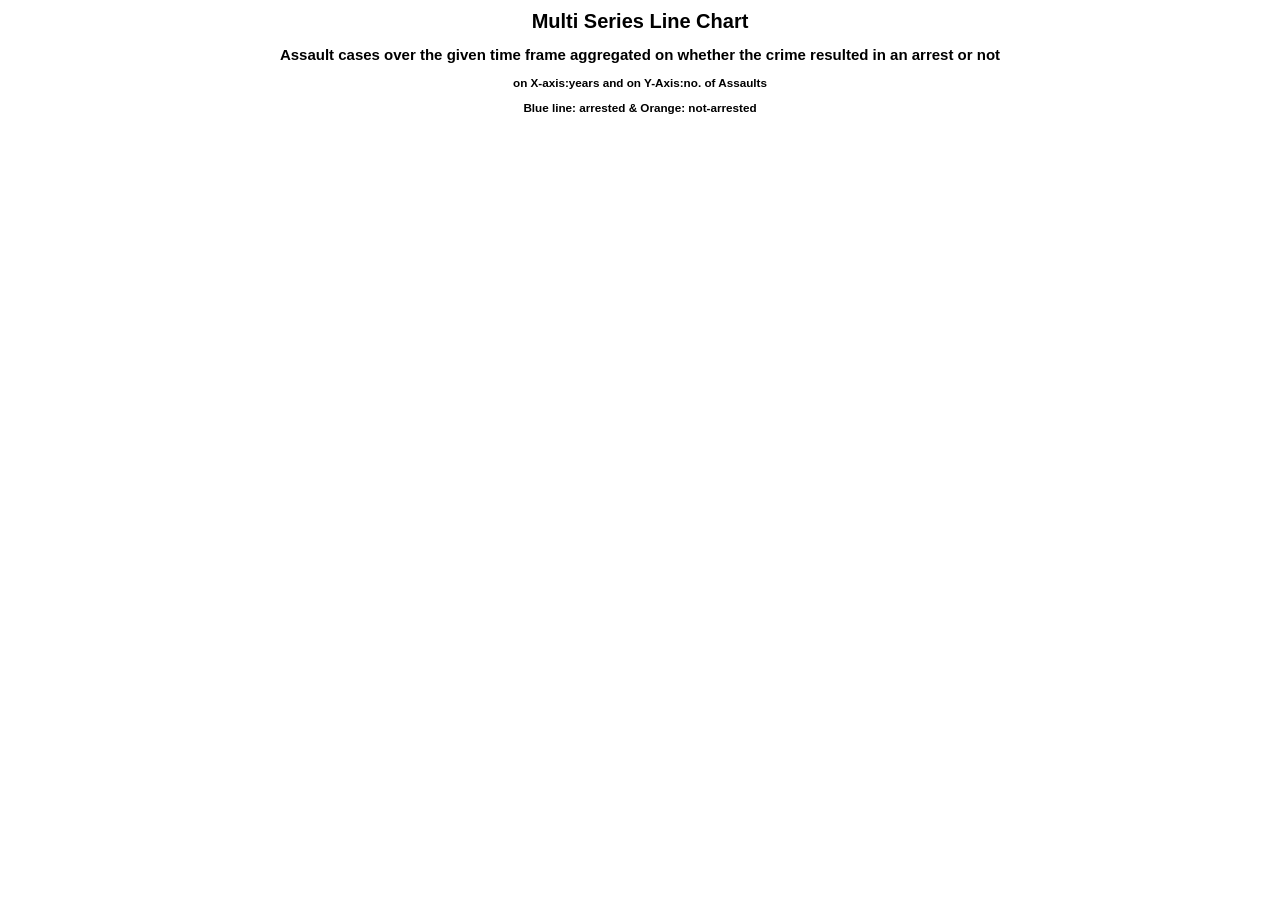
==== MultiSeriesLineChart/index.html @ 7e620814 "first commit on assignment3" ====
<!DOCTYPE html>
<meta charset="utf-8">
<style>

body {
  font: 10px sans-serif;
}

.axis path,
.axis line {
  fill: none;
  stroke: #000;
  shape-rendering: crispEdges;
}

.x.axis path {
  display: none;
}

.line {
  fill: none;
  stroke: steelblue;
  stroke-width: 1.5px;
}
h1{
margin-top: 10px;
}
</style>
<body>
<center>
<h1>Multi Series Line Chart</h1>
<h2>Assault cases over the given time frame aggregated    on whether the crime resulted in an arrest or not</h2>
<h3>on X-axis:years and on Y-Axis:no. of Assaults<h3>
<h3>Blue line: arrested & Orange: not-arrested<h3>
</center>
<script src="//d3js.org/d3.v3.min.js"></script>
<script>

var margin = {top: 50, right: 100, bottom: 30, left: 350},
    width = 1000 - margin.left - margin.right,
    height = 500 - margin.top - margin.bottom;

var parseDate = d3.time.format("%Y").parse;

var x = d3.time.scale()
    .range([0, width]);

var y = d3.scale.linear()
    .range([height, 0]);

var color = d3.scale.category10();

var xAxis = d3.svg.axis()
    .scale(x)
    .orient("bottom");

var yAxis = d3.svg.axis()
    .scale(y)
    .orient("left");

var line = d3.svg.line()
    .interpolate("basis")
    .x(function(d) { return x(d.Year); })
    .y(function(d) { return y(d.temperature); });

var svg = d3.select("body").append("svg")
    .attr("width", width + margin.left + margin.right)
    .attr("height", height + margin.top + margin.bottom)
  .append("g")
    .attr("transform", "translate(" + margin.left + "," + margin.top + ")");

d3.tsv("result.tsv", function(error, data) {
  if (error) throw error;

  color.domain(d3.keys(data[0]).filter(function(key) { return key !== "Year"; }));

  data.forEach(function(d) {
    d.Year = parseDate(d.Year);
  });

  var cities = color.domain().map(function(name) {
    return {
      name: name,
      values: data.map(function(d) {
        return {Year: d.Year, temperature: +d[name]};
      })
    };
  });

  x.domain(d3.extent(data, function(d) { return d.Year; }));

  y.domain([
    d3.min(cities, function(c) { return d3.min(c.values, function(v) { return v.temperature; }); }),
    d3.max(cities, function(c) { return d3.max(c.values, function(v) { return v.temperature; }); })
  ]);

  svg.append("g")
      .attr("class", "x axis")
      .attr("transform", "translate(0," + height + ")")
	  .call(xAxis);

  svg.append("g")
      .attr("class", "y axis")
      .call(yAxis)
	  .append("text")
      .attr("transform", "rotate(-90)")
      .attr("y", 6)
      .attr("dy", ".71em")
      .style("text-anchor", "end")
      .text("ASSAULT");

  var city = svg.selectAll(".city")
      .data(cities)
    .enter().append("g")
      .attr("class", "city");

  city.append("path")
      .attr("class", "line")
      .attr("d", function(d) { return line(d.values); })
      .style("stroke", function(d) { return color(d.name); });

  city.append("text")
      .datum(function(d) { return {name: d.name, value: d.values[d.values.length - 1]}; })
      .attr("transform", function(d) { return "translate(" + x(d.value.Year) + "," + y(d.value.temperature) + ")"; })
      .attr("x", 3)
      .attr("dy", ".35em")
      .text(function(d) { return d.name; });
});

</script>
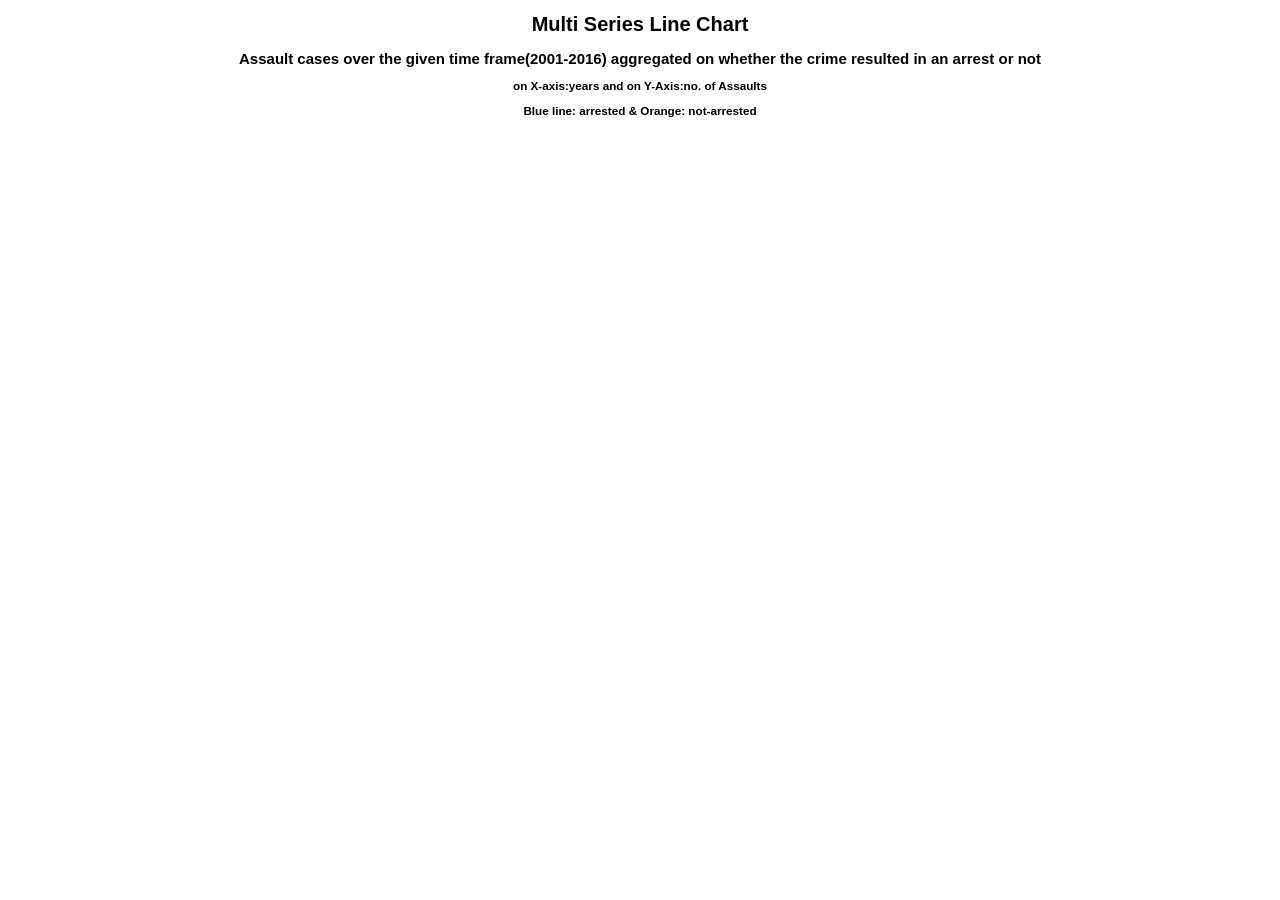
==== commit d031ed9c: "First commit" ====
--- a/MultiSeriesLineChart/index.html
+++ b/MultiSeriesLineChart/index.html
@@ -1,130 +1,29 @@
 <!DOCTYPE html>
-<meta charset="utf-8">
-<style>
+<html>
+<head>
+  <meta charset="utf-8">
+<title>Bar Graph</title>
+<link rel="stylesheet" type="text/css" href="stylesheet1.css">
 
-body {
-  font: 10px sans-serif;
-}
-
-.axis path,
-.axis line {
-  fill: none;
-  stroke: #000;
-  shape-rendering: crispEdges;
-}
-
-.x.axis path {
-  display: none;
-}
-
-.line {
-  fill: none;
-  stroke: steelblue;
-  stroke-width: 1.5px;
-}
-h1{
-margin-top: 10px;
-}
-</style>
+<script src="http://d3js.org/d3.v3.min.js"></script>
+</head>
 <body>
 <center>
-<h1>Multi Series Line Chart</h1>
-<h2>Assault cases over the given time frame aggregated    on whether the crime resulted in an arrest or not</h2>
+
+  <h1>Multi Series Line Chart</h1>
+<h2>Assault cases over the given time frame(2001-2016) aggregated    on whether the crime resulted in an arrest or not</h2>
 <h3>on X-axis:years and on Y-Axis:no. of Assaults<h3>
 <h3>Blue line: arrested & Orange: not-arrested<h3>
 </center>
-<script src="//d3js.org/d3.v3.min.js"></script>
-<script>
+  <div id="multiline">
+     </div>
 
-var margin = {top: 50, right: 100, bottom: 30, left: 350},
-    width = 1000 - margin.left - margin.right,
-    height = 500 - margin.top - margin.bottom;
 
-var parseDate = d3.time.format("%Y").parse;
 
-var x = d3.time.scale()
-    .range([0, width]);
 
-var y = d3.scale.linear()
-    .range([height, 0]);
 
-var color = d3.scale.category10();
 
-var xAxis = d3.svg.axis()
-    .scale(x)
-    .orient("bottom");
+  <script src="multiSeriesLineforRegion.js"></script>
 
-var yAxis = d3.svg.axis()
-    .scale(y)
-    .orient("left");
-
-var line = d3.svg.line()
-    .interpolate("basis")
-    .x(function(d) { return x(d.Year); })
-    .y(function(d) { return y(d.temperature); });
-
-var svg = d3.select("body").append("svg")
-    .attr("width", width + margin.left + margin.right)
-    .attr("height", height + margin.top + margin.bottom)
-  .append("g")
-    .attr("transform", "translate(" + margin.left + "," + margin.top + ")");
-
-d3.tsv("result.tsv", function(error, data) {
-  if (error) throw error;
-
-  color.domain(d3.keys(data[0]).filter(function(key) { return key !== "Year"; }));
-
-  data.forEach(function(d) {
-    d.Year = parseDate(d.Year);
-  });
-
-  var cities = color.domain().map(function(name) {
-    return {
-      name: name,
-      values: data.map(function(d) {
-        return {Year: d.Year, temperature: +d[name]};
-      })
-    };
-  });
-
-  x.domain(d3.extent(data, function(d) { return d.Year; }));
-
-  y.domain([
-    d3.min(cities, function(c) { return d3.min(c.values, function(v) { return v.temperature; }); }),
-    d3.max(cities, function(c) { return d3.max(c.values, function(v) { return v.temperature; }); })
-  ]);
-
-  svg.append("g")
-      .attr("class", "x axis")
-      .attr("transform", "translate(0," + height + ")")
-	  .call(xAxis);
-
-  svg.append("g")
-      .attr("class", "y axis")
-      .call(yAxis)
-	  .append("text")
-      .attr("transform", "rotate(-90)")
-      .attr("y", 6)
-      .attr("dy", ".71em")
-      .style("text-anchor", "end")
-      .text("ASSAULT");
-
-  var city = svg.selectAll(".city")
-      .data(cities)
-    .enter().append("g")
-      .attr("class", "city");
-
-  city.append("path")
-      .attr("class", "line")
-      .attr("d", function(d) { return line(d.values); })
-      .style("stroke", function(d) { return color(d.name); });
-
-  city.append("text")
-      .datum(function(d) { return {name: d.name, value: d.values[d.values.length - 1]}; })
-      .attr("transform", function(d) { return "translate(" + x(d.value.Year) + "," + y(d.value.temperature) + ")"; })
-      .attr("x", 3)
-      .attr("dy", ".35em")
-      .text(function(d) { return d.name; });
-});
-
-</script>
+<body>
+</html>
--- a/MultiSeriesLineChart/stylesheet1.css
+++ b/MultiSeriesLineChart/stylesheet1.css
@@ -0,0 +1,28 @@
+body {
+  font: 10px sans-serif;
+}
+/*.axis path, .axis line {
+    fill: none;
+    stroke: #000;
+    shape-rendering: crispEdges;
+}*/
+.x.axis path {
+    display: none;
+}
+.line {
+    fill: none;
+    stroke-width: 1.5px;
+}
+path {
+	stroke: steelblue;
+	stroke-width: 2;
+	fill: none;
+}
+
+.axis path,
+.axis line {
+	fill: none;
+	stroke: grey;
+	stroke-width: 1;
+	shape-rendering: crispEdges;
+}
